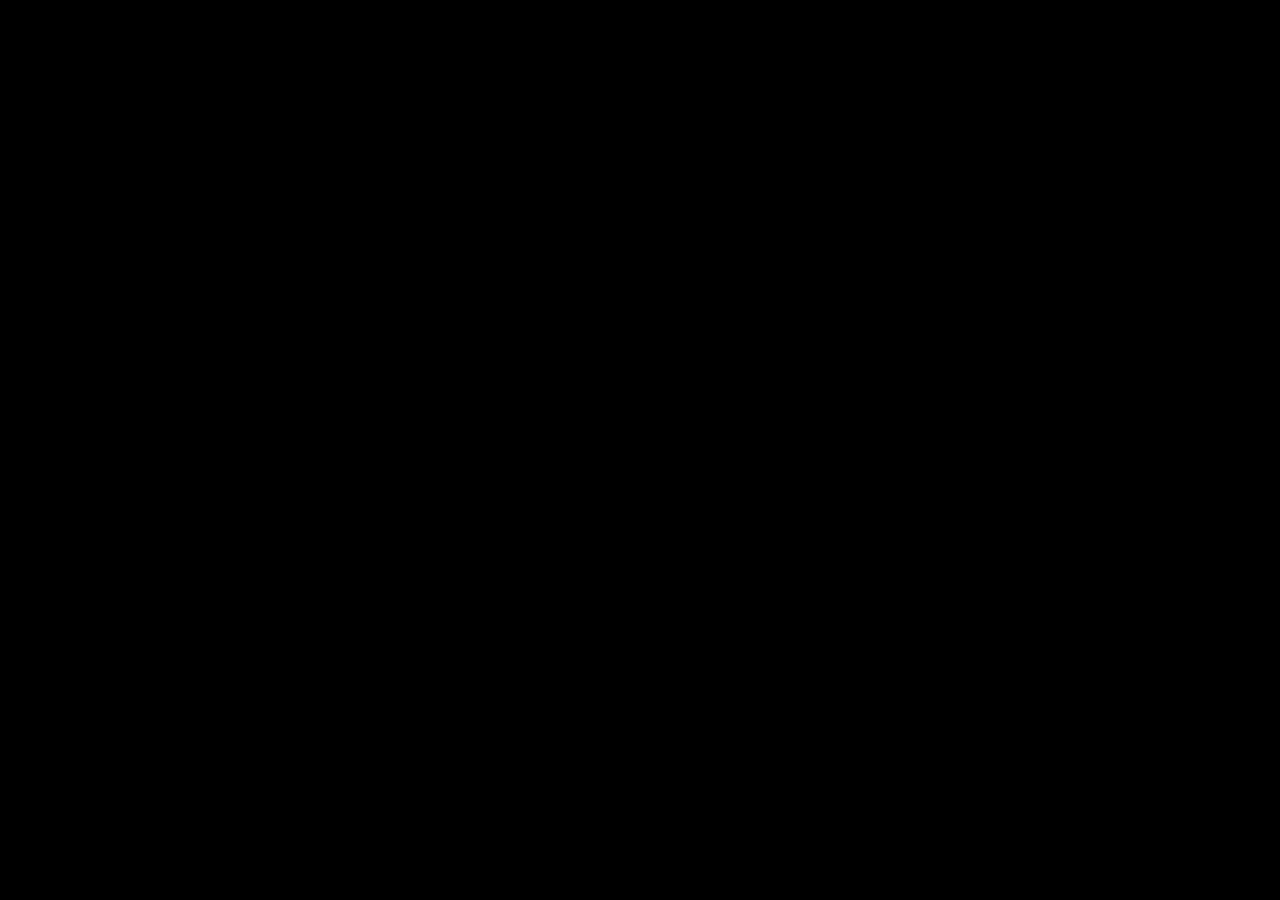
==== tonyst.html @ e1ae8619 "Add files via upload" ====
<!DOCTYPE html>
<html lang="en-us">
<head>
  <meta http-equiv="Content-Type" content="text/html; charset=UTF-8" />
  <meta name="viewport" content="width=device-width, initial-scale=1, viewport-fit=cover, user-scalable=no" />
  <title>TonyST Hatari WASM</title>
  <style>
    * { outline: none; box-sizing: border-box; }
    html, body, canvas { margin: 0; padding: 0; width: 100%; height: 100%; }
    html, body { overflow: hidden; background: #000; }
    body { display: flex; justify-content: center; align-items: center; }
    canvas {
      border: 0;
      background: #000;
      cursor: none;
      image-rendering: pixelated;
      touch-action: none;
    }
    .fullscreen canvas {
      aspect-ratio: 4 / 3;
      width: 100%;
      height: auto;
      max-width: calc(100dvh * 7 / 5);
      max-height: 100dvh;
    }
  </style>
</head>
<body>
  <canvas id="canvas" oncontextmenu="event.preventDefault()" tabindex="0" width="832" height="588"></canvas>

  <script>
    const canvas = document.getElementById("canvas");
    const params = new URLSearchParams(window.location.search);
    const diskUrl = params.get("disk");
    const tosUrl = params.get("tos");
    const diskName = params.get("diskName") || "disk.st";
    const tosName = params.get("tosName") || "tos.img";

    const safeName = (name, fallback) => {
      const cleaned = String(name || fallback).replace(/[^a-zA-Z0-9._-]/g, "_");
      return cleaned || fallback;
    };

    const bootArgs = [
      "--desktop", "false",
      "--machine", "ste",
      "--statusbar", "false",
      "--memsize", "4",
      "--cpuclock", "16",
    ];

    if (!diskUrl) {
      bootArgs.push("-d", "/share/hatari/fs/");
    }

    const createParentStatus = (type, label, detail, hideOverlay) => {
      try {
        parent.postMessage({ type, label, detail, hideOverlay: Boolean(hideOverlay) }, window.location.origin);
      } catch (_) {}
    };

    async function addLocalFile(url, path, label) {
      Module.addRunDependency(`tonyst ${label}`);
      try {
        const response = await fetch(url);
        if (!response.ok) throw new Error(`${response.status} while loading ${label}`);
        const bytes = new Uint8Array(await response.arrayBuffer());
        const parts = path.split("/");
        const filename = parts.pop();
        const parentPath = parts.join("/") || "/";
        Module.FS_createDataFile(parentPath, filename, bytes, true, true, true);
        createParentStatus("tonyst-status", "Engine, loading", `Loaded ${label}`);
      } catch (err) {
        createParentStatus("tonyst-error", "Engine, error", `Could not load ${label}: ${err.message || err}`);
      } finally {
        Module.removeRunDependency(`tonyst ${label}`);
      }
    }

    var args = bootArgs.slice();

    var Module = {
      preRun: [function () {
        try {
          Module.FS_createPath("/", "tonyst", true, true);
        } catch (_) {}

        if (tosUrl) {
          const path = `/tonyst/${safeName(tosName, "tos.img")}`;
          args.push("--tos", path);
          addLocalFile(tosUrl, path, "TOS");
        }

        if (diskUrl) {
          const path = `/tonyst/${safeName(diskName, "disk.st")}`;
          args.push("--disk-a", path);
          addLocalFile(diskUrl, path, "disk");
        }
      }],
      postRun: [function () {
        createParentStatus("tonyst-status", "Engine, loaded", diskUrl ? "Hatari booted with selected disk" : "Hatari demo booted", true);
        setTimeout(() => canvas.focus(), 300);
      }],
      canvas,
      totalDependencies: 0,

      print: (t) => console.log("[Hatari]", t),
      printErr: (t) => console.warn("[Hatari]", t),
      setStatus: (e) => {
        console.log("[Hatari]", e);
        createParentStatus("tonyst-status", e ? "Engine, loading" : "Engine, loaded", e || "Hatari ready");
      },
      monitorRunDependencies: function (e) {
        this.totalDependencies = Math.max(this.totalDependencies, e);
        this.setStatus(e
          ? "Preparing... (" + (this.totalDependencies - e) + "/" + this.totalDependencies + ")"
          : "All downloads complete."
        );
      },

      get arguments() {
        return args;
      },
      set arguments(value) {
        for (let i = 0; i < value.length; i += 2) {
          if (diskUrl && value[i] === "-d") continue;
          if (args.indexOf(value[i]) === -1) {
            args.push(value[i], value[i + 1]);
          }
        }
      }
    };

    Module.setStatus("Downloading...");
    window.onerror = (e) => {
      Module.setStatus("Error: " + e);
      createParentStatus("tonyst-error", "Engine, error", String(e));
    };

    window.addEventListener("message", (event) => {
      if (event.origin !== window.location.origin) return;
      if (event.data?.type === "tonyst-pause") {
        if (typeof Module.pauseMainLoop === "function" && event.data.paused) Module.pauseMainLoop();
        if (typeof Module.resumeMainLoop === "function" && !event.data.paused) Module.resumeMainLoop();
      }
    });

    if (window.self !== window.top) {
      parent.document.addEventListener("fullscreenchange", () => {
        parent.document.fullscreenElement === window.frameElement
          ? document.documentElement.classList.add("fullscreen")
          : document.documentElement.classList.remove("fullscreen");
      });
    } else {
      document.documentElement.classList.add("fullscreen");
    }
  </script>
  <script async src="engine/hatari/hatari.js"></script>
</body>
</html>
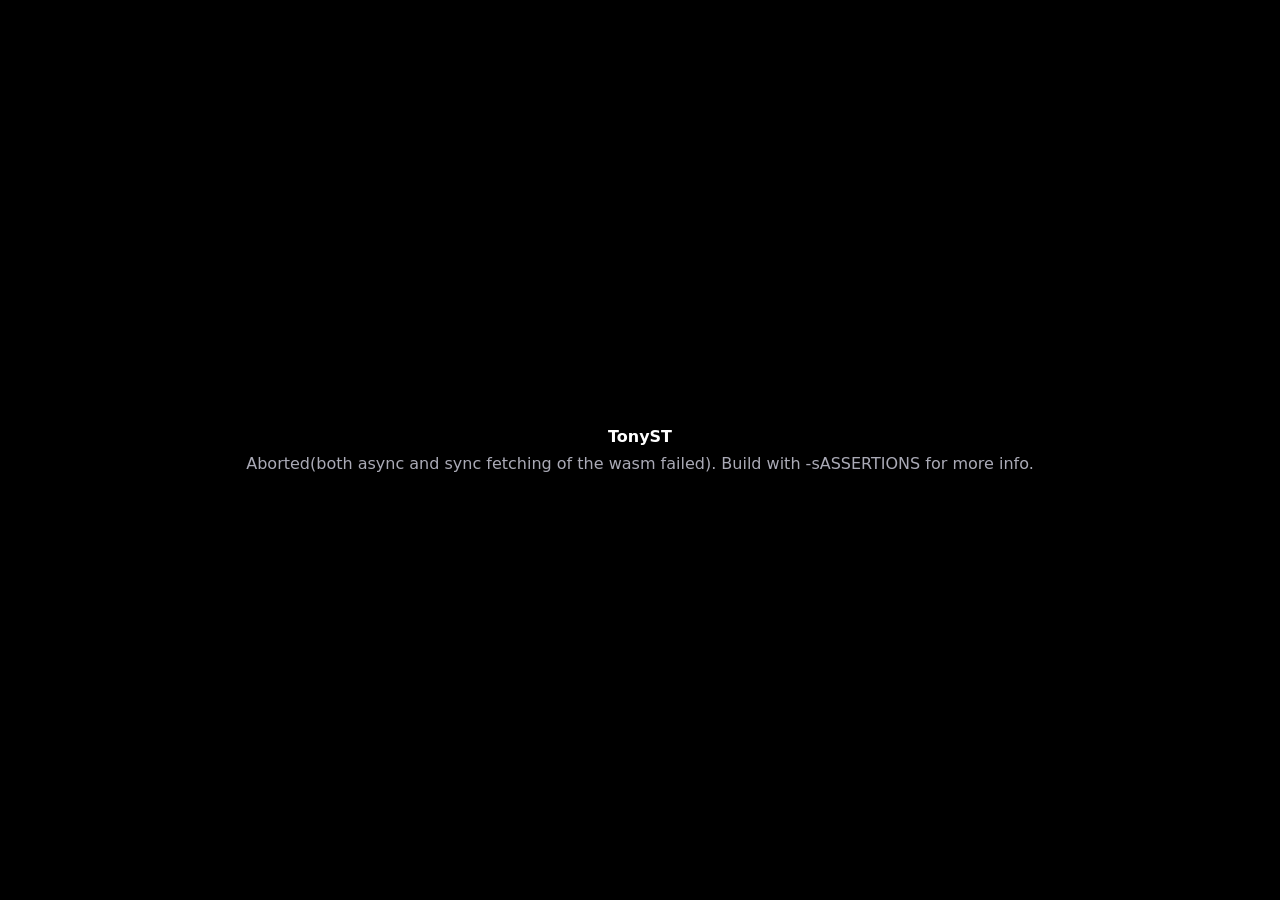
==== commit f36d2ff7: "Add files via upload" ====
--- a/tonyst.html
+++ b/tonyst.html
@@ -1,9 +1,9 @@
 <!DOCTYPE html>
 <html lang="en-us">
 <head>
-  <meta http-equiv="Content-Type" content="text/html; charset=UTF-8" />
+  <meta charset="UTF-8" />
   <meta name="viewport" content="width=device-width, initial-scale=1, viewport-fit=cover, user-scalable=no" />
-  <title>TonyST Hatari WASM</title>
+  <title>TonyST Hatari</title>
   <style>
     * { outline: none; box-sizing: border-box; }
     html, body, canvas { margin: 0; padding: 0; width: 100%; height: 100%; }
@@ -23,138 +23,229 @@
       max-width: calc(100dvh * 7 / 5);
       max-height: 100dvh;
     }
+    .boot-message {
+      position: fixed;
+      inset: 0;
+      display: grid;
+      place-content: center;
+      gap: 8px;
+      text-align: center;
+      color: white;
+      font-family: system-ui, -apple-system, BlinkMacSystemFont, "Segoe UI", sans-serif;
+      background: #000;
+      z-index: 5;
+      pointer-events: none;
+    }
+    .boot-message span { color: #aaaab6; }
+    .boot-message.hidden { display: none; }
   </style>
 </head>
 <body>
   <canvas id="canvas" oncontextmenu="event.preventDefault()" tabindex="0" width="832" height="588"></canvas>
+  <div id="bootMessage" class="boot-message"><strong>TonyST</strong><span>Waiting for loader</span></div>
 
   <script>
-    const canvas = document.getElementById("canvas");
-    const params = new URLSearchParams(window.location.search);
-    const diskUrl = params.get("disk");
-    const tosUrl = params.get("tos");
-    const diskName = params.get("diskName") || "disk.st";
-    const tosName = params.get("tosName") || "tos.img";
-
-    const safeName = (name, fallback) => {
-      const cleaned = String(name || fallback).replace(/[^a-zA-Z0-9._-]/g, "_");
-      return cleaned || fallback;
-    };
-
-    const bootArgs = [
-      "--desktop", "false",
-      "--machine", "ste",
-      "--statusbar", "false",
-      "--memsize", "4",
-      "--cpuclock", "16",
-    ];
-
-    if (!diskUrl) {
-      bootArgs.push("-d", "/share/hatari/fs/");
-    }
-
-    const createParentStatus = (type, label, detail, hideOverlay) => {
-      try {
-        parent.postMessage({ type, label, detail, hideOverlay: Boolean(hideOverlay) }, window.location.origin);
-      } catch (_) {}
-    };
-
-    async function addLocalFile(url, path, label) {
-      Module.addRunDependency(`tonyst ${label}`);
-      try {
-        const response = await fetch(url);
-        if (!response.ok) throw new Error(`${response.status} while loading ${label}`);
-        const bytes = new Uint8Array(await response.arrayBuffer());
-        const parts = path.split("/");
-        const filename = parts.pop();
-        const parentPath = parts.join("/") || "/";
-        Module.FS_createDataFile(parentPath, filename, bytes, true, true, true);
-        createParentStatus("tonyst-status", "Engine, loading", `Loaded ${label}`);
-      } catch (err) {
-        createParentStatus("tonyst-error", "Engine, error", `Could not load ${label}: ${err.message || err}`);
-      } finally {
-        Module.removeRunDependency(`tonyst ${label}`);
+    (() => {
+      const VERSION = "70";
+      const ENGINE_DIR = "engine/hatari";
+      const ORIGIN = window.location.origin;
+      const canvas = document.getElementById("canvas");
+      const bootMessage = document.getElementById("bootMessage");
+      let started = false;
+
+      const keyMap = {
+        Space: { key: " ", code: "Space", keyCode: 32 },
+        Enter: { key: "Enter", code: "Enter", keyCode: 13 },
+        Backspace: { key: "Backspace", code: "Backspace", keyCode: 8 },
+        Escape: { key: "Escape", code: "Escape", keyCode: 27 },
+        Tab: { key: "Tab", code: "Tab", keyCode: 9 },
+        ArrowUp: { key: "ArrowUp", code: "ArrowUp", keyCode: 38 },
+        ArrowDown: { key: "ArrowDown", code: "ArrowDown", keyCode: 40 },
+        ArrowLeft: { key: "ArrowLeft", code: "ArrowLeft", keyCode: 37 },
+        ArrowRight: { key: "ArrowRight", code: "ArrowRight", keyCode: 39 },
+      };
+
+      for (let i = 1; i <= 10; i += 1) keyMap[`F${i}`] = { key: `F${i}`, code: `F${i}`, keyCode: 111 + i };
+      for (let i = 0; i <= 9; i += 1) keyMap[`Digit${i}`] = { key: String(i), code: `Digit${i}`, keyCode: 48 + i };
+      "ABCDEFGHIJKLMNOPQRSTUVWXYZ".split("").forEach((letter) => {
+        keyMap[`Key${letter}`] = { key: letter.toLowerCase(), code: `Key${letter}`, keyCode: letter.charCodeAt(0) };
+      });
+
+      const sendParent = (type, label, detail) => {
+        try {
+          parent.postMessage({ type, label, detail }, ORIGIN);
+        } catch (_) {}
+      };
+
+      const setBootMessage = (text) => {
+        const span = bootMessage?.querySelector("span");
+        if (span && text) span.textContent = text;
+      };
+
+      const getKeyInfo = (code) => keyMap[code] || { key: code, code, keyCode: 0 };
+
+      const dispatchKeyboard = (target, type, info) => {
+        if (!target) return;
+        const event = new KeyboardEvent(type, {
+          key: info.key,
+          code: info.code,
+          keyCode: info.keyCode,
+          which: info.keyCode,
+          bubbles: true,
+          cancelable: true,
+          composed: true,
+        });
+        target.dispatchEvent(event);
+      };
+
+      const sendKey = (code, down) => {
+        const info = getKeyInfo(code);
+        const type = down ? "keydown" : "keyup";
+        try { canvas.focus(); } catch (_) {}
+        dispatchKeyboard(canvas, type, info);
+        dispatchKeyboard(document, type, info);
+        dispatchKeyboard(window, type, info);
+      };
+
+      const safeName = (name, fallback) => {
+        const cleaned = String(name || fallback).replace(/[^a-zA-Z0-9._-]/g, "_");
+        return cleaned || fallback;
+      };
+
+      function startHatari(startData = {}) {
+        if (started) return;
+        started = true;
+
+        const hasDisk = startData.diskBytes && startData.diskBytes.byteLength;
+        const diskFilename = safeName(startData.diskName || "disk.st", "disk.st");
+        const diskPath = `/tonyst/${diskFilename}`;
+
+        const args = [
+          "--desktop", "false",
+          "--machine", "ste",
+          "--statusbar", "false",
+          "--memsize", "4",
+          "--cpuclock", "16",
+        ];
+
+        if (hasDisk) {
+          args.push("--disk-a", diskPath);
+        } else {
+          args.push("-d", "/share/hatari/fs/");
+        }
+
+        const moduleObject = {
+          preRun: [function () {
+            if (!hasDisk) return;
+            try {
+              try { window.Module.FS_createPath("/", "tonyst", true, true); } catch (_) {}
+              window.Module.FS_createDataFile("/tonyst", diskFilename, new Uint8Array(startData.diskBytes), true, true, true);
+              sendParent("tonyst-status", "Engine, loading", `Disk mounted: ${startData.diskName || diskFilename}`);
+            } catch (err) {
+              sendParent("tonyst-error", "Disk error", `Could not mount disk: ${err?.message || err}`);
+            }
+          }],
+          postRun: [function () {
+            bootMessage?.classList.add("hidden");
+            sendParent("tonyst-loaded", "Engine, loaded", hasDisk ? `Booted ${startData.diskName || diskFilename}` : "Hatari ready");
+            setTimeout(() => canvas.focus(), 250);
+          }],
+          canvas,
+          totalDependencies: 0,
+          locateFile: (path) => `${ENGINE_DIR}/${path}?v=${VERSION}`,
+          print: (text) => console.log("[Hatari]", text),
+          printErr: (text) => console.warn("[Hatari]", text),
+          setStatus: (text) => {
+            console.log("[Hatari]", text);
+            setBootMessage(text || "Hatari ready");
+            sendParent("tonyst-status", text ? "Engine, loading" : "Engine, loaded", text || "Hatari ready");
+          },
+          monitorRunDependencies: function (remaining) {
+            this.totalDependencies = Math.max(this.totalDependencies, remaining);
+            const message = remaining
+              ? "Preparing... (" + (this.totalDependencies - remaining) + "/" + this.totalDependencies + ")"
+              : "All downloads complete.";
+            this.setStatus(message);
+          },
+        };
+
+        Object.defineProperty(moduleObject, "arguments", {
+          configurable: true,
+          enumerable: true,
+          get() { return args; },
+          set(value) {
+            if (!Array.isArray(value)) return;
+            for (let i = 0; i < value.length; i += 2) {
+              const flag = value[i];
+              const val = value[i + 1];
+              if (hasDisk && flag === "-d") continue;
+              if (args.indexOf(flag) === -1) args.push(flag, val);
+            }
+          }
+        });
+
+        window.Module = moduleObject;
+        window.onerror = (message) => {
+          const detail = String(message || "Unknown error");
+          setBootMessage(detail);
+          sendParent("tonyst-error", "Engine, error", detail);
+        };
+        window.onunhandledrejection = (event) => {
+          const detail = String(event.reason?.message || event.reason || "Unknown promise error");
+          setBootMessage(detail);
+          sendParent("tonyst-error", "Engine, error", detail);
+        };
+
+        setBootMessage(hasDisk ? "Mounting selected game" : "Starting clean boot");
+        sendParent("tonyst-status", "Engine, loading", hasDisk ? "Mounting selected game" : "Starting clean boot");
+
+        const script = document.createElement("script");
+        script.async = true;
+        script.src = `${ENGINE_DIR}/hatari.js?v=${VERSION}`;
+        script.onerror = () => {
+          const detail = `Could not load ${ENGINE_DIR}/hatari.js`;
+          setBootMessage(detail);
+          sendParent("tonyst-error", "Engine, error", detail);
+        };
+        document.body.appendChild(script);
       }
-    }
-
-    var args = bootArgs.slice();
-
-    var Module = {
-      preRun: [function () {
+
+      window.addEventListener("message", (event) => {
+        if (event.origin !== ORIGIN) return;
+        const data = event.data || {};
+
+        if (data.type === "tonyst-start") {
+          startHatari(data);
+        }
+
+        if (data.type === "tonyst-key") {
+          sendKey(data.code, Boolean(data.down));
+        }
+
+        if (data.type === "tonyst-pause") {
+          try {
+            if (data.paused && typeof window.Module?.pauseMainLoop === "function") window.Module.pauseMainLoop();
+            if (!data.paused && typeof window.Module?.resumeMainLoop === "function") window.Module.resumeMainLoop();
+          } catch (_) {}
+        }
+      });
+
+      if (window.self !== window.top) {
         try {
-          Module.FS_createPath("/", "tonyst", true, true);
+          parent.document.addEventListener("fullscreenchange", () => {
+            parent.document.fullscreenElement === window.frameElement
+              ? document.documentElement.classList.add("fullscreen")
+              : document.documentElement.classList.remove("fullscreen");
+          });
         } catch (_) {}
-
-        if (tosUrl) {
-          const path = `/tonyst/${safeName(tosName, "tos.img")}`;
-          args.push("--tos", path);
-          addLocalFile(tosUrl, path, "TOS");
-        }
-
-        if (diskUrl) {
-          const path = `/tonyst/${safeName(diskName, "disk.st")}`;
-          args.push("--disk-a", path);
-          addLocalFile(diskUrl, path, "disk");
-        }
-      }],
-      postRun: [function () {
-        createParentStatus("tonyst-status", "Engine, loaded", diskUrl ? "Hatari booted with selected disk" : "Hatari demo booted", true);
-        setTimeout(() => canvas.focus(), 300);
-      }],
-      canvas,
-      totalDependencies: 0,
-
-      print: (t) => console.log("[Hatari]", t),
-      printErr: (t) => console.warn("[Hatari]", t),
-      setStatus: (e) => {
-        console.log("[Hatari]", e);
-        createParentStatus("tonyst-status", e ? "Engine, loading" : "Engine, loaded", e || "Hatari ready");
-      },
-      monitorRunDependencies: function (e) {
-        this.totalDependencies = Math.max(this.totalDependencies, e);
-        this.setStatus(e
-          ? "Preparing... (" + (this.totalDependencies - e) + "/" + this.totalDependencies + ")"
-          : "All downloads complete."
-        );
-      },
-
-      get arguments() {
-        return args;
-      },
-      set arguments(value) {
-        for (let i = 0; i < value.length; i += 2) {
-          if (diskUrl && value[i] === "-d") continue;
-          if (args.indexOf(value[i]) === -1) {
-            args.push(value[i], value[i + 1]);
-          }
-        }
+      } else {
+        document.documentElement.classList.add("fullscreen");
+        setTimeout(() => startHatari({}), 250);
       }
-    };
-
-    Module.setStatus("Downloading...");
-    window.onerror = (e) => {
-      Module.setStatus("Error: " + e);
-      createParentStatus("tonyst-error", "Engine, error", String(e));
-    };
-
-    window.addEventListener("message", (event) => {
-      if (event.origin !== window.location.origin) return;
-      if (event.data?.type === "tonyst-pause") {
-        if (typeof Module.pauseMainLoop === "function" && event.data.paused) Module.pauseMainLoop();
-        if (typeof Module.resumeMainLoop === "function" && !event.data.paused) Module.resumeMainLoop();
-      }
-    });
-
-    if (window.self !== window.top) {
-      parent.document.addEventListener("fullscreenchange", () => {
-        parent.document.fullscreenElement === window.frameElement
-          ? document.documentElement.classList.add("fullscreen")
-          : document.documentElement.classList.remove("fullscreen");
-      });
-    } else {
-      document.documentElement.classList.add("fullscreen");
-    }
+
+      sendParent("tonyst-ready", "Engine, waiting", "Loader ready");
+      setTimeout(() => sendParent("tonyst-ready", "Engine, waiting", "Loader ready"), 300);
+    })();
   </script>
-  <script async src="engine/hatari/hatari.js"></script>
 </body>
 </html>
